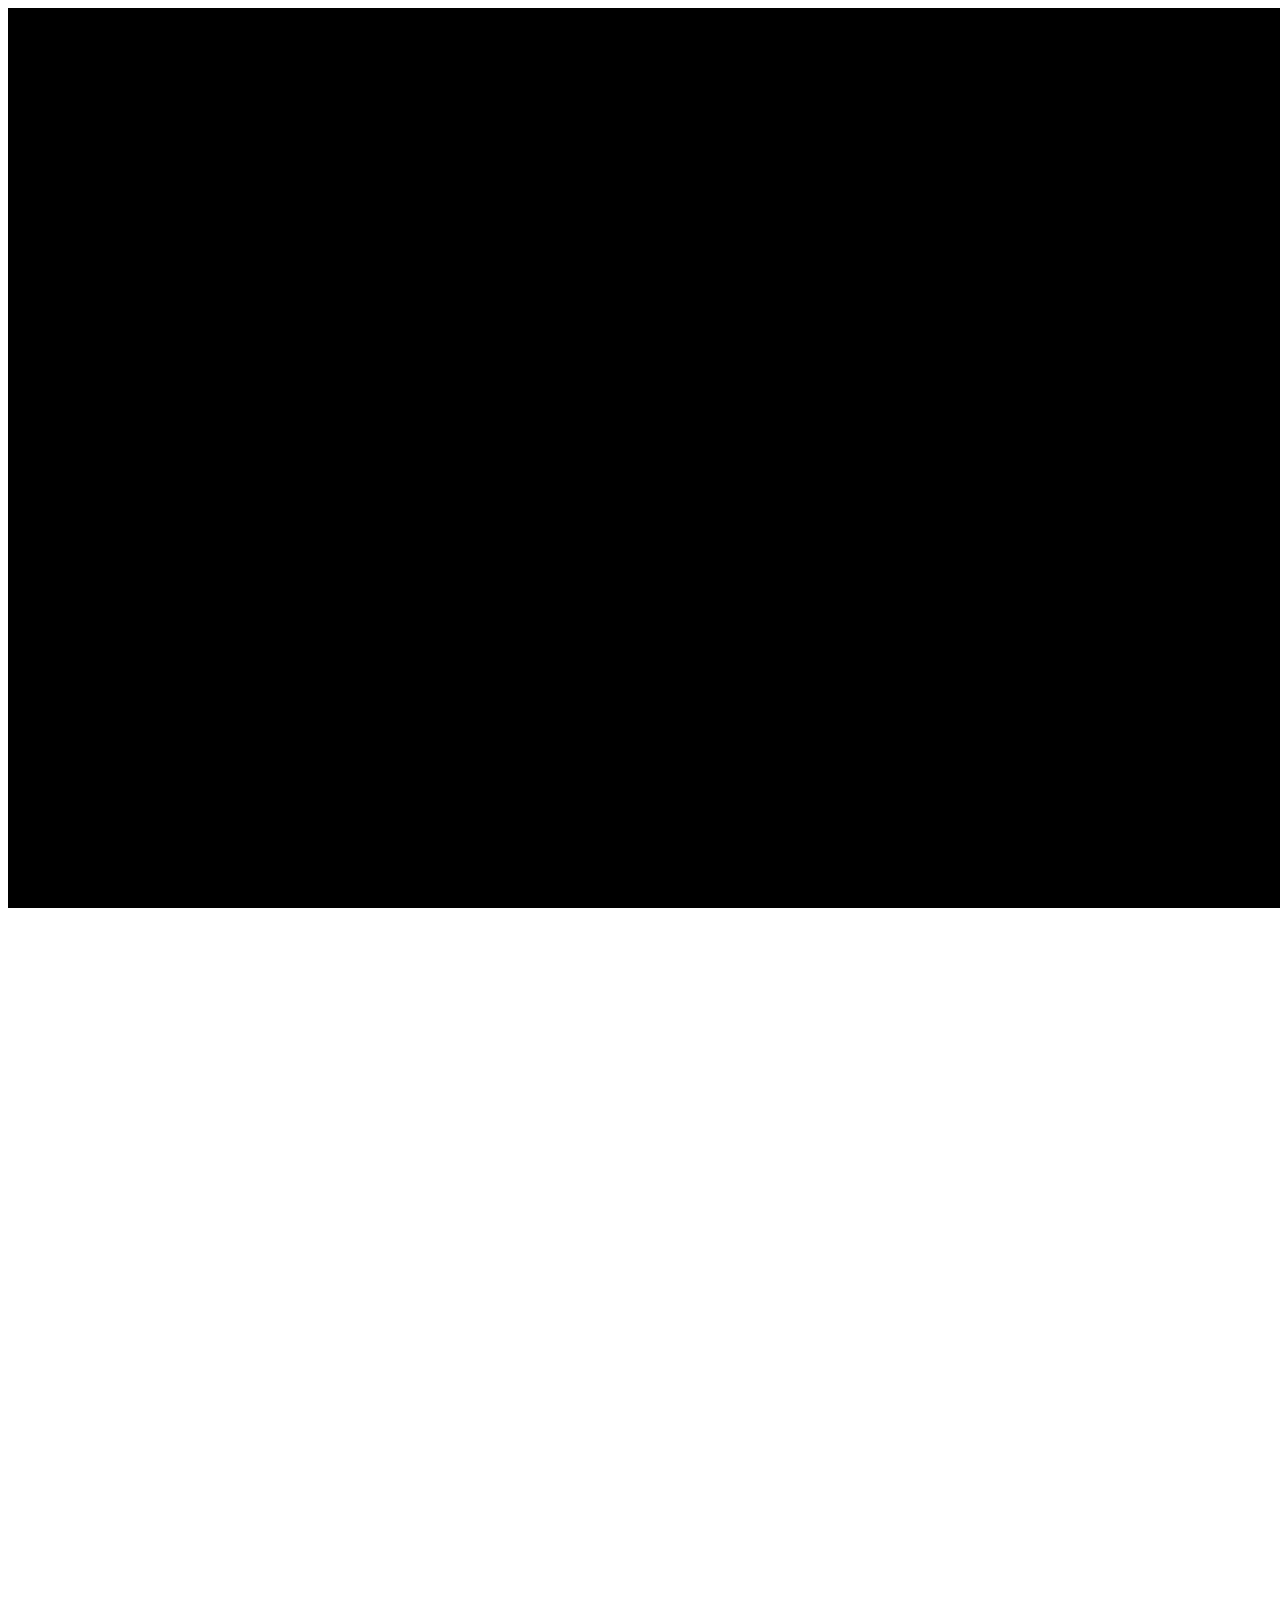
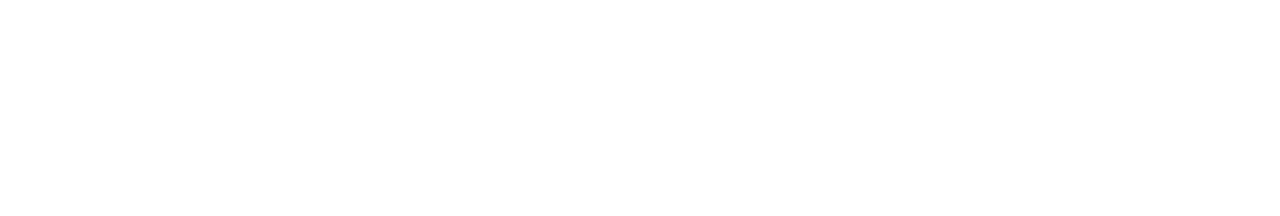
==== index.html @ f813c95c "add trex" ====
<html>
<head>
<title>Default Template</title>
<meta charset="utf-8">
</head>
<body>
<!--
<FireBoxRoom>
 <Assets>
  <AssetObject id="tuscany" src="model/tuscany.dae.gz"/>
  <AssetImage id="sky_front" src="skybox/Eveningfront.jpg" tex_clamp="true"/>
  <AssetImage id="sky_right" src="skybox/Eveningright.jpg" tex_clamp="true"/>
  <AssetImage id="sky_up" src="skybox/Eveningtop.jpg" tex_clamp="true"/>
  <AssetImage id="sky_left" src="skybox/Eveningleft.jpg" tex_clamp="true"/>
  <AssetImage id="sky_down" src="skybox/Eveningbottom.jpg" tex_clamp="true"/>
  <AssetImage id="sky_back" src="skybox/Eveningback.jpg" tex_clamp="true"/>
  <AssetImage id="fireplace" src="fireplace.gif"/>
  <AssetImage id="flame" src="flame.png"/>
 </Assets>
 <Room pbr="true" ambient="0.4 0.4 0.4" pos="-50 7.7 58" skybox_back_id="sky_back" skybox_down_id="sky_down" skybox_front_id="sky_front" skybox_left_id="sky_left" skybox_right_id="sky_right" skybox_up_id="sky_up" use_local_asset="room_plane" visible="false" walk_speed="1.2" xdir="-1 0 0" zdir="0 0 -1">
  <Object id="tuscany" scale="10 10 10"/>
  <Object collision_id="plane" cull_face="none" id="plane" image_id="fireplace" js_id="144-1504410440" lighting="false" pos="-50.689999 8.53 45.5" xdir="0.031971 -0 -0.999489" ydir="0.071158 0.997463 0.002276" zdir="0.996953 -0.071194 0.03189"/>
  <Image id="flame" js_id="19-1504405346" lighting="false" pos="-46.129997 9.8 51.449997" scale="0.07 0.07 0.7" xdir="-1 0 -0.000001" zdir="0.000001 0 -1"/>
  <Image id="flame" js_id="20-1504405424" lighting="false" pos="-41.936459 9.799577 51.314999" scale="0.07 0.07 0.7" xdir="1 -0.000002 0.000002" ydir="0.000002 1 0" zdir="-0.000002 0 1"/>
  <Image id="flame" js_id="45-1504405839" lighting="false" pos="-42.219997 9.8 51.43" scale="0.07 0.07 0.7" xdir="-1 0 0" ydir="0 1 0.000002" zdir="0 0.000002 -1"/>
  <Image id="flame" js_id="49-1504405925" lighting="false" pos="-45.849998 9.8 51.32" scale="0.07 0.07 0.7" xdir="1 0 -0.000001" ydir="0 1 0.000001" zdir="0.000001 -0.000001 1"/>
  <Image id="flame" js_id="62-1504406225" lighting="false" pos="-50.599998 9.82 40.52" scale="0.07 0.07 0.7" xdir="0.000005 0.000002 1" ydir="0.000005 1 -0.000002" zdir="-1 0.000005 0.000005"/>
  <Image id="flame" js_id="63-1504406276" lighting="false" pos="-50.619999 9.809999 50.879997" scale="0.07 0.07 0.7" xdir="0 -0.000007 1" ydir="-0.000003 1 0.000007" zdir="-1 -0.000003 0"/>
  <Image id="flame" js_id="70-1504406334" lighting="false" pos="-50.75 9.82 50.580002" scale="0.07 0.07 0.7" xdir="-0.000001 -0.000008 -1" ydir="0.000006 1 -0.000008" zdir="1 -0.000006 -0.000001"/>
  <Image id="flame" js_id="71-1504406414" lighting="false" pos="-50.740002 9.8 40.809998" scale="0.07 0.07 0.7" xdir="-0 -0.000005 -1" ydir="0.000001 1 -0.000005" zdir="1 -0.000001 0"/>
  <Light col="#855600" js_id="5-1503896851" light_cone_angle="0" light_cone_exponent="1" light_intensity="10" light_range="5.5" pos="-50.5 10 40.700001" xdir="-0.814958 -0.000001 0.579521" ydir="-0.564477 -0.226369 -0.793803" zdir="0.131186 -0.974042 0.184481"/>
  <Light col="#855600" js_id="1504404409" light_cone_angle="0" light_cone_exponent="1" light_intensity="10" light_range="5.5" pos="-50.200001 10 50.600002" xdir="0.03199 0 -0.999488" ydir="0.99945 0.00873 0.031989" zdir="0.008726 -0.999962 0.000279"/>
  <Light col="#855600" js_id="6-1504404444" light_cone_angle="0" light_cone_exponent="1" light_intensity="10" light_range="5.5" pos="-46 10.3 51.200001" xdir="-0.539753 0 -0.841824" ydir="0.84178 0.010184 -0.539725" zdir="0.008573 -0.999948 -0.005497"/>
  <Light col="#855600" js_id="12-1504404496" light_cone_angle="0" light_cone_exponent="1" light_intensity="10" light_range="5.5" pos="-42.100002 10.400001 51.099998" xdir="-0.999999 0 0.001457" ydir="-0.001456 0.034906 -0.99939" zdir="-0.000051 -0.999391 -0.034906"/>
  <Light col="#ffa500" js_id="149-1504410499" light_cone_angle="0" light_cone_exponent="1" light_intensity="12" light_range="8.5" pos="-50.299999 8.400001 45.5" xdir="0.281201 0 -0.959649" ydir="0.955232 -0.095835 0.279907" zdir="-0.091968 -0.995397 -0.026949"/>
 </Room>
</FireBoxRoom>
-->
<script src="./js/janusweb.js"></script>
<script>elation.janusweb.init({url: document.location.href})</script>
</body>
</html>
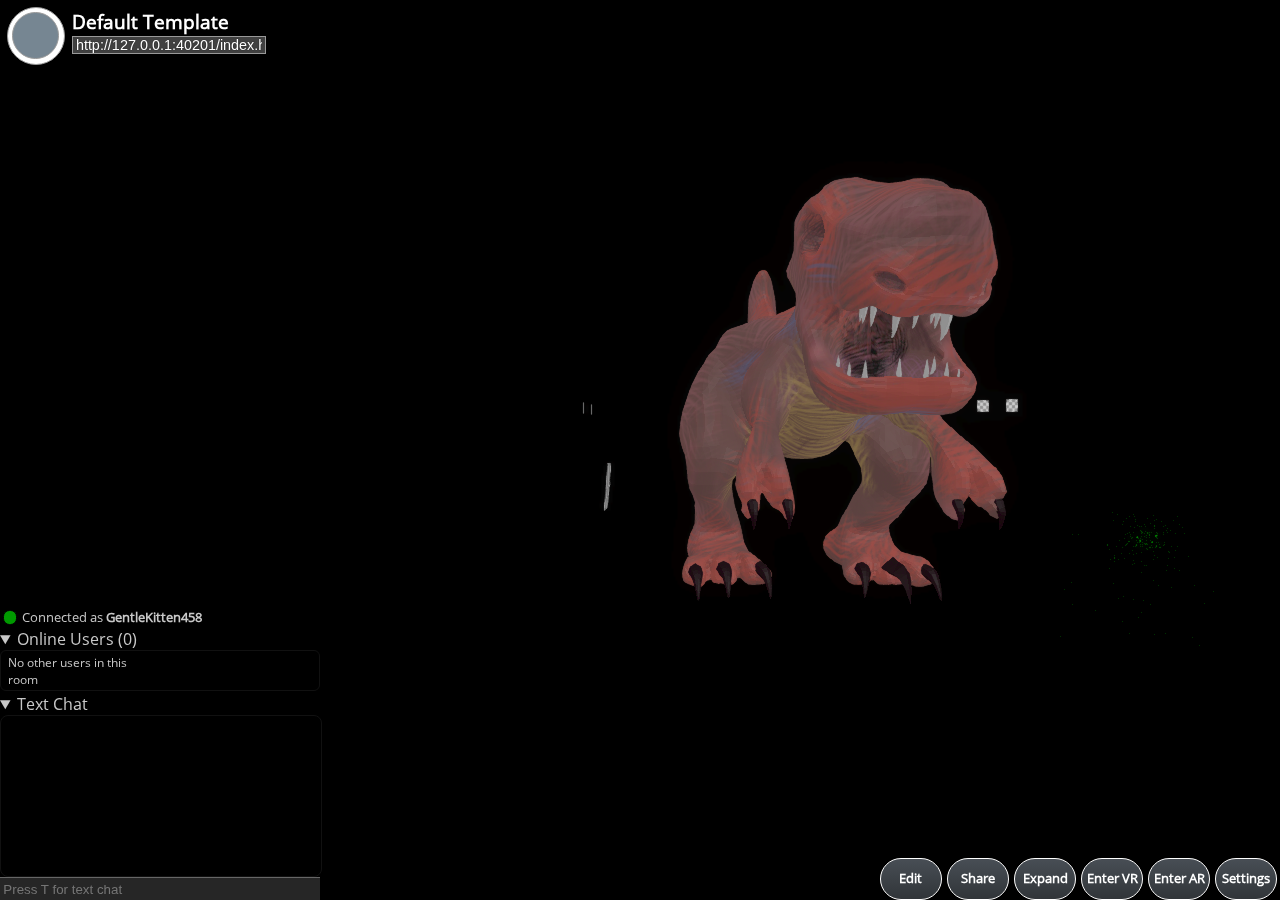
==== commit 343fedf6: "add trex" ====
--- a/index.html
+++ b/index.html
@@ -8,6 +8,7 @@
 <FireBoxRoom>
  <Assets>
   <AssetObject id="tuscany" src="model/tuscany.dae.gz"/>
+  <AssetObject id="trex" src="model/trex.dae.gz"/>
   <AssetImage id="sky_front" src="skybox/Eveningfront.jpg" tex_clamp="true"/>
   <AssetImage id="sky_right" src="skybox/Eveningright.jpg" tex_clamp="true"/>
   <AssetImage id="sky_up" src="skybox/Eveningtop.jpg" tex_clamp="true"/>
@@ -19,6 +20,7 @@
  </Assets>
  <Room pbr="true" ambient="0.4 0.4 0.4" pos="-50 7.7 58" skybox_back_id="sky_back" skybox_down_id="sky_down" skybox_front_id="sky_front" skybox_left_id="sky_left" skybox_right_id="sky_right" skybox_up_id="sky_up" use_local_asset="room_plane" visible="false" walk_speed="1.2" xdir="-1 0 0" zdir="0 0 -1">
   <Object id="tuscany" scale="10 10 10"/>
+  <Object id="trex" scale="8 8 8" pos="-30 0 -80"/>
   <Object collision_id="plane" cull_face="none" id="plane" image_id="fireplace" js_id="144-1504410440" lighting="false" pos="-50.689999 8.53 45.5" xdir="0.031971 -0 -0.999489" ydir="0.071158 0.997463 0.002276" zdir="0.996953 -0.071194 0.03189"/>
   <Image id="flame" js_id="19-1504405346" lighting="false" pos="-46.129997 9.8 51.449997" scale="0.07 0.07 0.7" xdir="-1 0 -0.000001" zdir="0.000001 0 -1"/>
   <Image id="flame" js_id="20-1504405424" lighting="false" pos="-41.936459 9.799577 51.314999" scale="0.07 0.07 0.7" xdir="1 -0.000002 0.000002" ydir="0.000002 1 0" zdir="-0.000002 0 1"/>
@@ -36,7 +38,8 @@
  </Room>
 </FireBoxRoom>
 -->
-<script src="./js/janusweb.js"></script>
+<!--<script src="https://web.janusxr.org/1.5.17/janusweb.js"></script>-->
+<script src="./js/libraries/janusweb/janusweb.js"></script>
 <script>elation.janusweb.init({url: document.location.href})</script>
 </body>
 </html>
